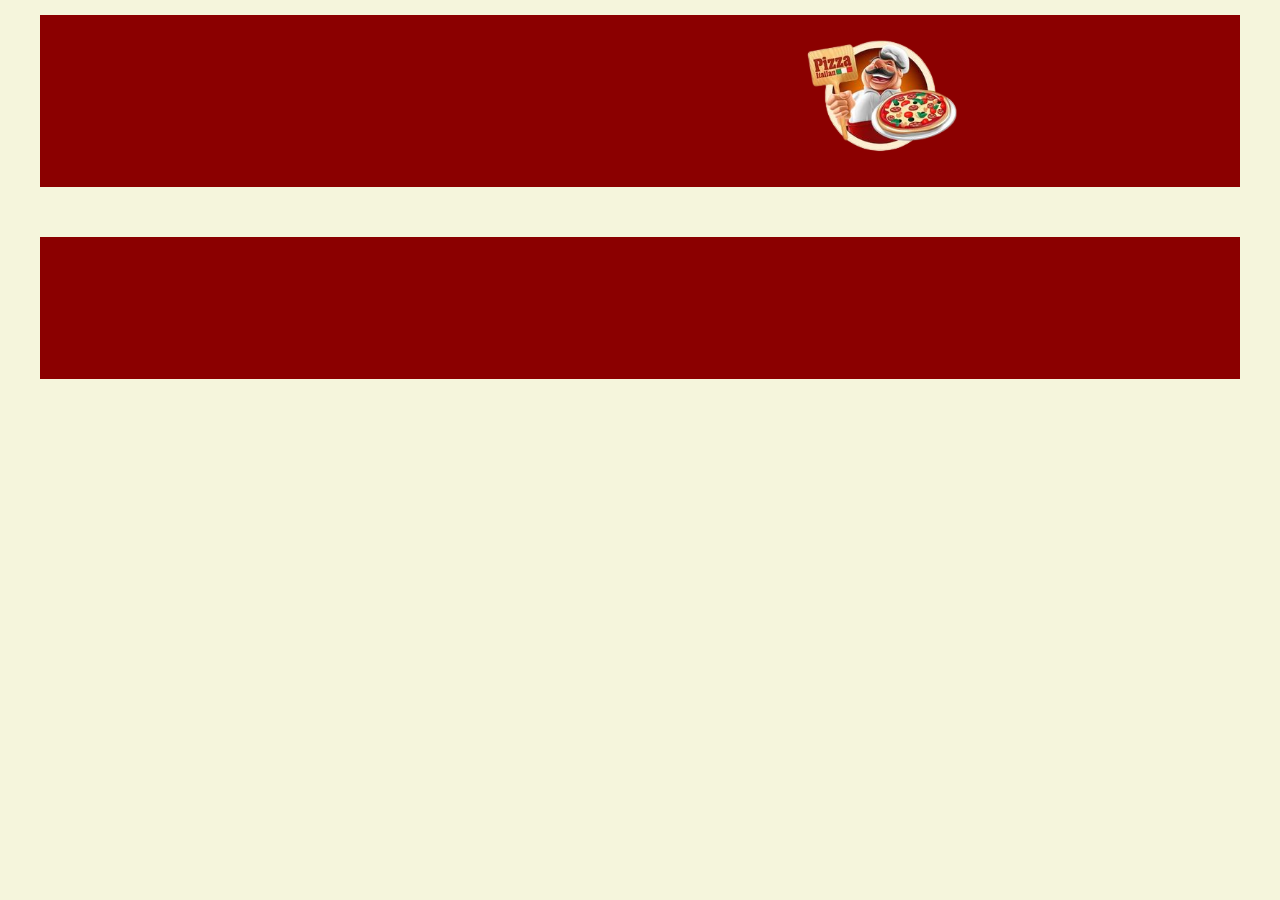
==== pizzaria/pizzaria/src/main/resources/templates/cardapio.html @ 7e31c2f3 "commit" ====
<!DOCTYPE html>
<html xmlns="http://www.w3.org/1999/xhtml" xmlns:th="http://www.thymeleaf.org/">
<head>
    <meta charset='utf=8'>
    <link rel="icon" href="img/iconimg.png">
    <title>Cardapio</title>
    <link rel="stylesheet" type="text/css" media="screen" href='Stilo.css'>
    <style>
        @import url('https://fonts.googleapis.com/css2?family=Open+Sans:ital@1&family=Rubik:ital@1&display=swap');
    </style>
</head>

<body id="bodycar">
    <header id="headerbar">

    <div id="img-cardapio">
        <article>
            <a href="duefratelli.html"><img src="img/logoimg.png" alt="logocard"></a>
        </article>
    </div>

    </header>

    <main>
        <div id="maincard">
            <h1></h1>
        </div>
    </main>

</body>
</html>
---- pizzaria/pizzaria/src/main/resources/templates/Stilo.css ----
body{
    background-color:#FFFAF0;
    font-family: 'Open Sans', sans-serif;
    font-family: 'Rubik', sans-serif;
    max-width: 1200px;
    margin: 0 auto;
    padding: 15px;
}

header{
    display: flex;
    flex-direction: row;
    justify-content: space-between;
    align-items:center;
}

#title{
    flex-direction: column;
    line-height: 15%;
    font-size: 13px;
}

li{
    display: inline-block;
    margin: 20px;
}

a:hover{
    color: black;
    transition: 0.3s all;
}

#entrar-btn{
    border: 2px solid #000;
    padding: 10px;
    border-radius: 20px;
}


#btn-card{
    color: #8B0000;
    font-size: 17px;
}

#btn-criar-conta{
    color: black;
    font-size: 15px;
}

main{
    display: flex;
    flex-direction: row;
    margin-top: 50px;
    background-color: #8B0000;
    justify-content: center;
    padding: 5% 10% 5% 7%;

}

img{
    width: 170px;
    padding: 10px 10px 10px 35px;
}

form{
    display: flex;
    flex-direction: column;
    align-items: center;
}

form [type="submit"]{
    height: 45px;
    width: 40%;
    color: #8B0000;
    font-weight: bold;
}

form [type="submit"]:hover{
    cursor: pointer;
}

input{
    margin-top: 20px;
    height: 15px;
    padding: 15px;
    border-radius: 20px;
    border: none;
    font-size: 15px;
}

#bodycar{
    background-color: #F5F5DC;
}

#img-cardapio{
    padding: 2px 0px 2px 455px;
}

#headerbar{
    justify-content: center;
    background-color: #8B0000;
}

#maincard{

}
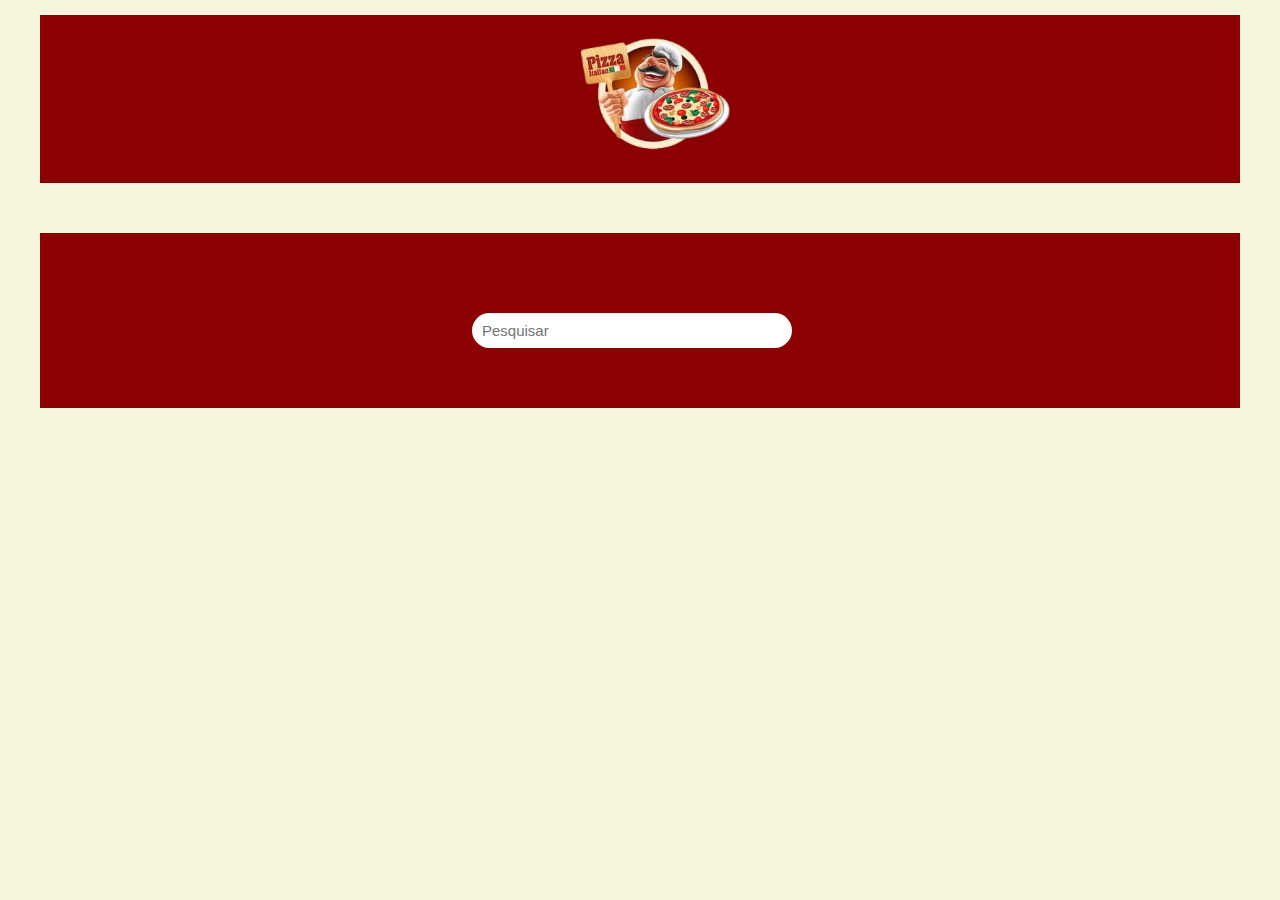
==== commit d729bb30: "commit" ====
--- a/pizzaria/pizzaria/src/main/resources/templates/cardapio.html
+++ b/pizzaria/pizzaria/src/main/resources/templates/cardapio.html
@@ -18,14 +18,14 @@
             <a href="duefratelli.html"><img src="img/logoimg.png" alt="logocard"></a>
         </article>
     </div>
-
     </header>
-
-    <main>
-        <div id="maincard">
-            <h1></h1>
+    
+    <main class="navbaraside">
+        <div class="search-container">
+            <input type="text" id="search" placeholder="Pesquisar">
+            <ul id="results"></ul>
         </div>
+        <script src="script.js"></script>
     </main>
-
 </body>
 </html>--- a/pizzaria/pizzaria/src/main/resources/templates/Stilo.css
+++ b/pizzaria/pizzaria/src/main/resources/templates/Stilo.css
@@ -88,12 +88,19 @@
     font-size: 15px;
 }
 
+rodape{
+    font-size: 13px;
+}
+
 #bodycar{
     background-color: #F5F5DC;
 }
 
-#img-cardapio{
-    padding: 2px 0px 2px 455px;
+#img-cardapio{    
+}
+
+.navbaraside{
+
 }
 
 #headerbar{
@@ -102,8 +109,40 @@
 }
 
 #maincard{
-
+    margin: 0 auto;
+    padding: 150px;
 }
 
+.search-container {
+    position: relative;
+    width: 300px;
+}
 
+#search {
+    width: 100%;
+    padding: 10px;
+}
 
+#results {
+    position: absolute;
+    top: 100%;
+    left: 0;
+    right: 0;
+    background-color: white;
+    border: 1px solid #ccc;
+    list-style: none;
+    margin: 0;
+    padding: 0;
+    display: none;
+}
+
+#results li {
+    padding: 10px;
+    border-bottom: 1px solid #ccc;
+    cursor: pointer;
+}
+
+#results li:last-child {
+    border-bottom: none;
+}
+
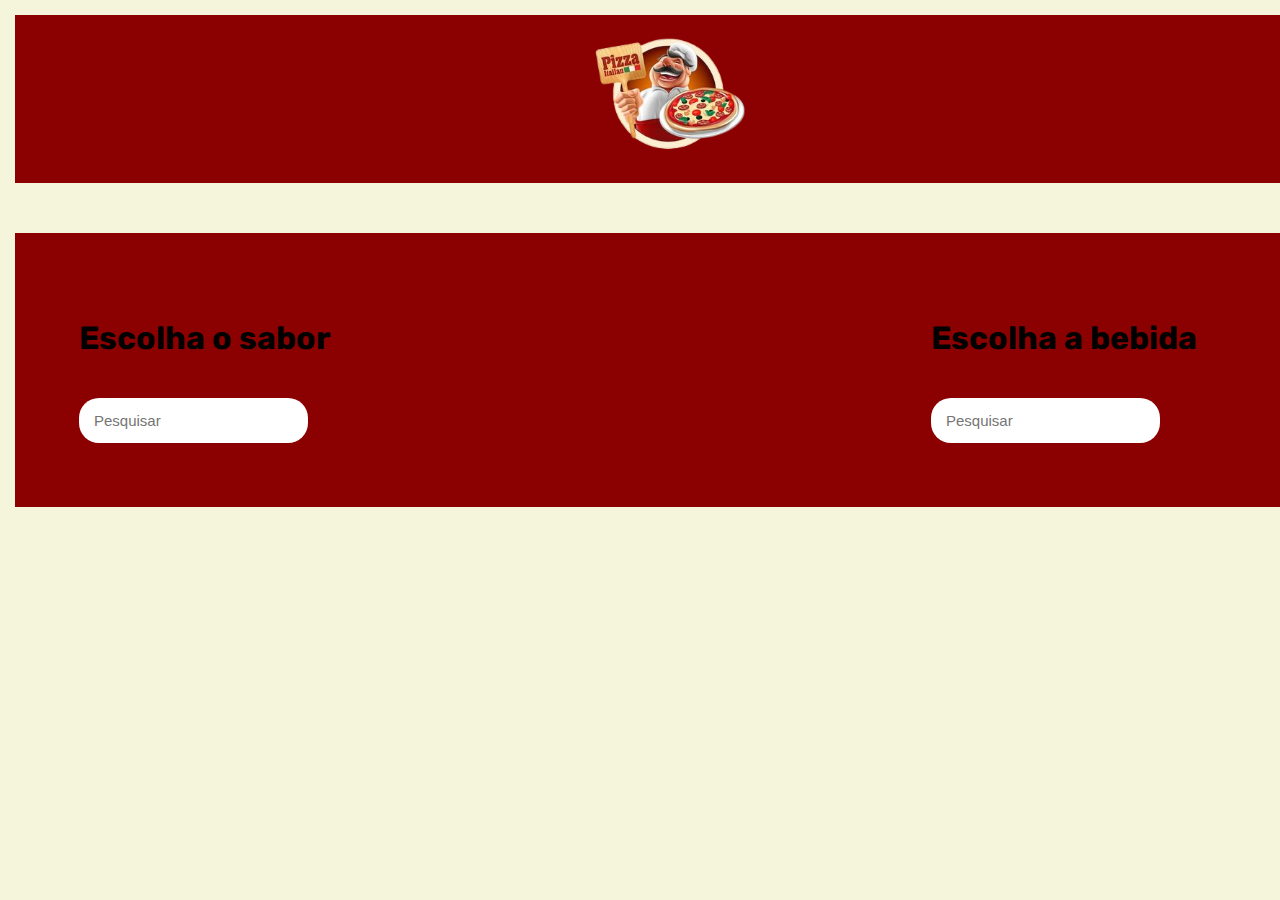
==== commit d98250a5: "COMMIT" ====
--- a/pizzaria/pizzaria/src/main/resources/templates/cardapio.html
+++ b/pizzaria/pizzaria/src/main/resources/templates/cardapio.html
@@ -1,5 +1,6 @@
 <!DOCTYPE html>
 <html xmlns="http://www.w3.org/1999/xhtml" xmlns:th="http://www.thymeleaf.org/">
+
 <head>
     <meta charset='utf=8'>
     <link rel="icon" href="img/iconimg.png">
@@ -8,24 +9,37 @@
     <style>
         @import url('https://fonts.googleapis.com/css2?family=Open+Sans:ital@1&family=Rubik:ital@1&display=swap');
     </style>
+    <script src="script.js"></script>
 </head>
 
 <body id="bodycar">
     <header id="headerbar">
 
-    <div id="img-cardapio">
-        <article>
-            <a href="duefratelli.html"><img src="img/logoimg.png" alt="logocard"></a>
-        </article>
-    </div>
+        <div id="img-cardapio">
+            <article>
+                <a href="duefratelli.html"><img src="img/logoimg.png" alt="logocard"></a>
+            </article>
+        </div>
     </header>
-    
-    <main class="navbaraside">
-        <div class="search-container">
-            <input type="text" id="search" placeholder="Pesquisar">
-            <ul id="results"></ul>
+
+    <main class="main" id="cardapio">
+        <div class="container">
+            <div class="produtos" id="pizza">
+                <h1>Escolha o sabor</h1>
+                <div class="search-container" id="pizzas">
+                    <input type="text" id="search-pizzas" placeholder="Pesquisar">
+                    <ul id="results-pizzas"></ul>
+                </div>
+            </div>
+
+            <div class="produtos-bebidas">
+                <h1>Escolha a bebida</h1>
+                <div class="search-container" id="bebidas">
+                    <input type="text" id="search-bebidas" placeholder="Pesquisar">
+                    <ul id="results-bebidas"></ul>
+                </div>
+            </div>
         </div>
-        <script src="script.js"></script>
     </main>
 </body>
 </html>--- a/pizzaria/pizzaria/src/main/resources/templates/Stilo.css
+++ b/pizzaria/pizzaria/src/main/resources/templates/Stilo.css
@@ -2,7 +2,8 @@
     background-color:#FFFAF0;
     font-family: 'Open Sans', sans-serif;
     font-family: 'Rubik', sans-serif;
-    max-width: 1200px;
+    width: 100%;
+    height: 100%;
     margin: 0 auto;
     padding: 15px;
 }
@@ -47,16 +48,23 @@
     font-size: 15px;
 }
 
-main{
+.main{
     display: flex;
     flex-direction: row;
     margin-top: 50px;
     background-color: #8B0000;
     justify-content: center;
-    padding: 5% 10% 5% 7%;
-
+    padding: 5%;
 }
-
+#cardapio.main{
+    display: block;
+}
+.container{
+    display: flex;
+    flex-direction: row;
+    justify-content: space-between;
+    width: 100%;
+}
 img{
     width: 170px;
     padding: 10px 10px 10px 35px;
@@ -99,10 +107,6 @@
 #img-cardapio{    
 }
 
-.navbaraside{
-
-}
-
 #headerbar{
     justify-content: center;
     background-color: #8B0000;
@@ -117,13 +121,16 @@
     position: relative;
     width: 300px;
 }
-
-#search {
+.produtos-pizzas{
+    display: flex;
+    flex-direction: column;
+}
+#search-pizza {
     width: 100%;
     padding: 10px;
 }
 
-#results {
+#results-pizzas, #results-bebidas {
     position: absolute;
     top: 100%;
     left: 0;
@@ -136,13 +143,12 @@
     display: none;
 }
 
-#results li {
+#results-pizzas li, #results-bebidas liq {
     padding: 10px;
     border-bottom: 1px solid #ccc;
     cursor: pointer;
 }
 
-#results li:last-child {
+#result li:last-child {
     border-bottom: none;
 }
-
